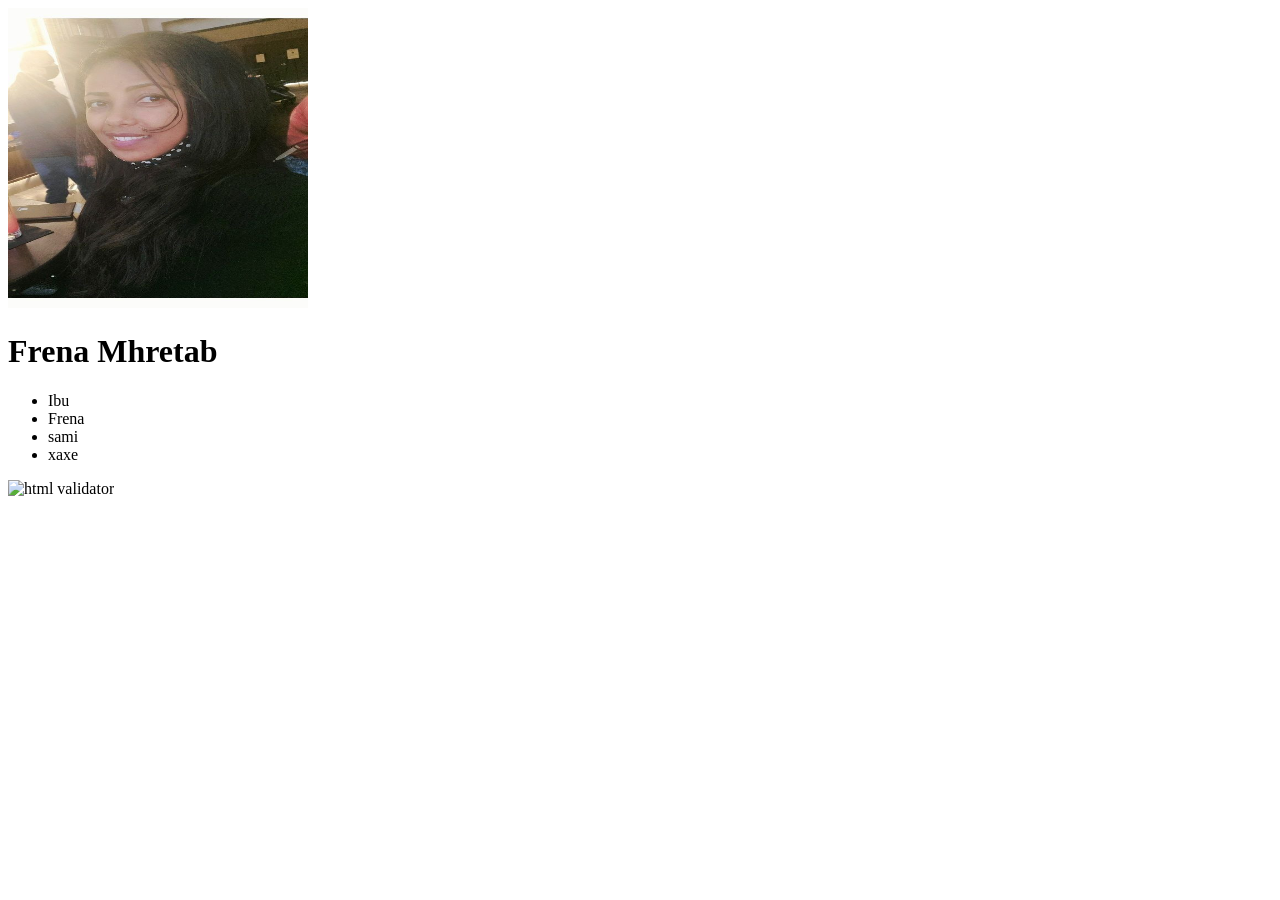
==== index.html @ 2c914fa2 "new" ====
<!DOCTYPE html>
<html lang="en">
<head>
</head>
    <meta charset
    ="UTF-8">
    <meta http-equiv="X-UA-Compatible" content="IE=edge">
    <meta name="viewport" content="width=device-width, initial-scale=1.0">
    <title>Document</title>
<img src="./photo_2022-05-24_17-56-02.jpg" alt="picture" height="300" width="300">

</head>
<body>
    <h1>Frena Mhretab </h1>
    <ul>
        <li>
        Ibu    
        </li>
        <li>Frena</li>
        <li>sami</li>
        <li>xaxe</li>
    </ul>
    <href="http://validator.w3.org/check/referer"> 
    <img src="http://mumstudents.org/cs472/2014-09/images/w3c-html.png" 
    alt="html validator"/></a>
</body>
</html>
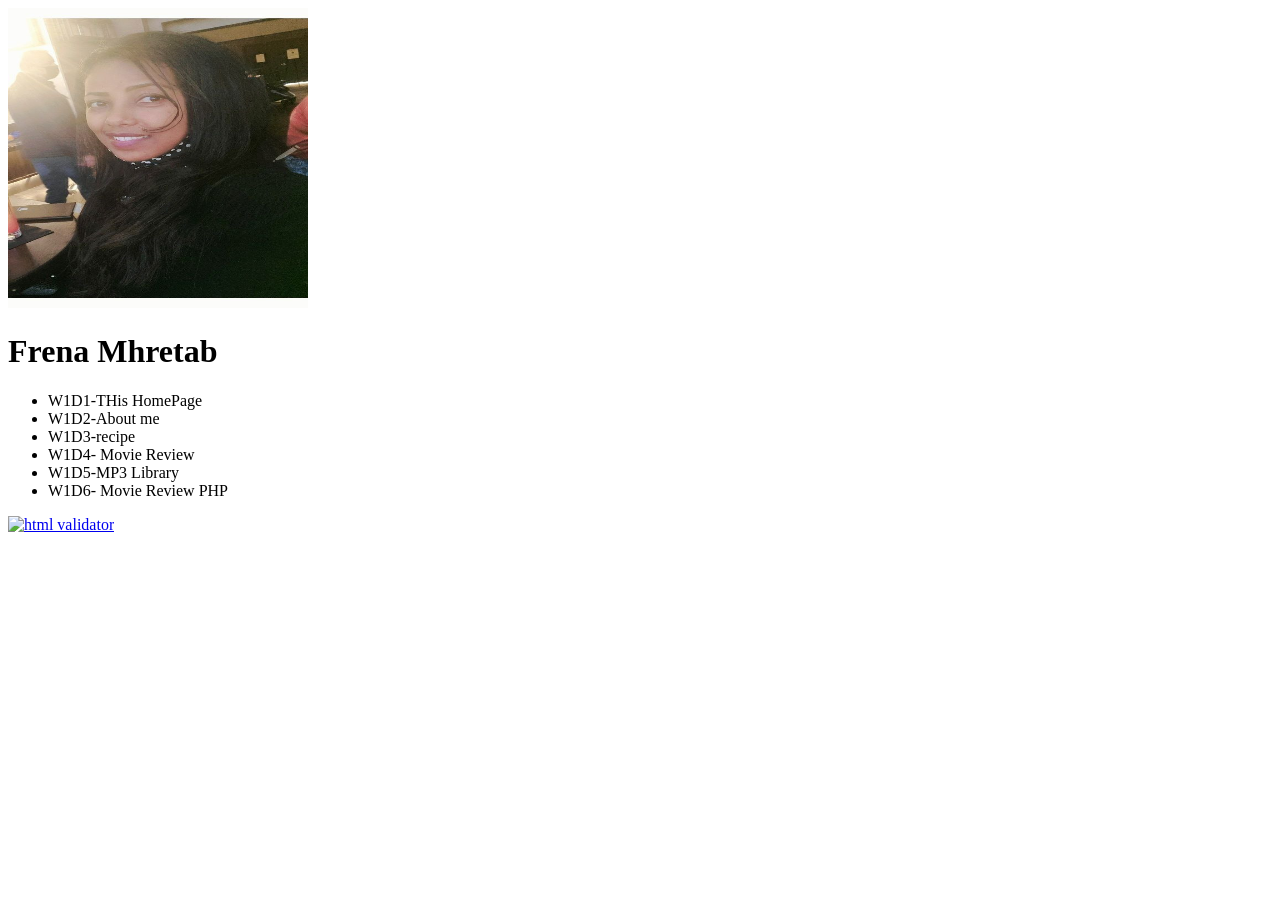
==== commit 7ae321d6: "new" ====
--- a/index.html
+++ b/index.html
@@ -1,9 +1,8 @@
 <!DOCTYPE html>
 <html lang="en">
-<head>
+<head>  
 </head>
-    <meta charset
-    ="UTF-8">
+    <meta charset ="UTF-8">
     <meta http-equiv="X-UA-Compatible" content="IE=edge">
     <meta name="viewport" content="width=device-width, initial-scale=1.0">
     <title>Document</title>
@@ -13,15 +12,15 @@
 <body>
     <h1>Frena Mhretab </h1>
     <ul>
-        <li>
-        Ibu    
-        </li>
-        <li>Frena</li>
-        <li>sami</li>
-        <li>xaxe</li>
+        
+        <li>W1D1-THis HomePage</li>
+        <li>W1D2-About me</li>
+        <li>W1D3-recipe</li>
+        <li>W1D4- Movie Review</li>
+        <li>W1D5-MP3 Library</li>
+        <li>W1D6- Movie Review PHP</li>
     </ul>
-    <href="http://validator.w3.org/check/referer"> 
-    <img src="http://mumstudents.org/cs472/2014-09/images/w3c-html.png" 
-    alt="html validator"/></a>
+    <a href="https://validator.w3.org/nu/?doc=https%3A%2F%2Ffrenamhretab.github.io"> <img
+        src="http://mumstudents.org/cs472/2014-09/images/w3c-html.png" alt="html validator" /></a>
 </body>
 </html>
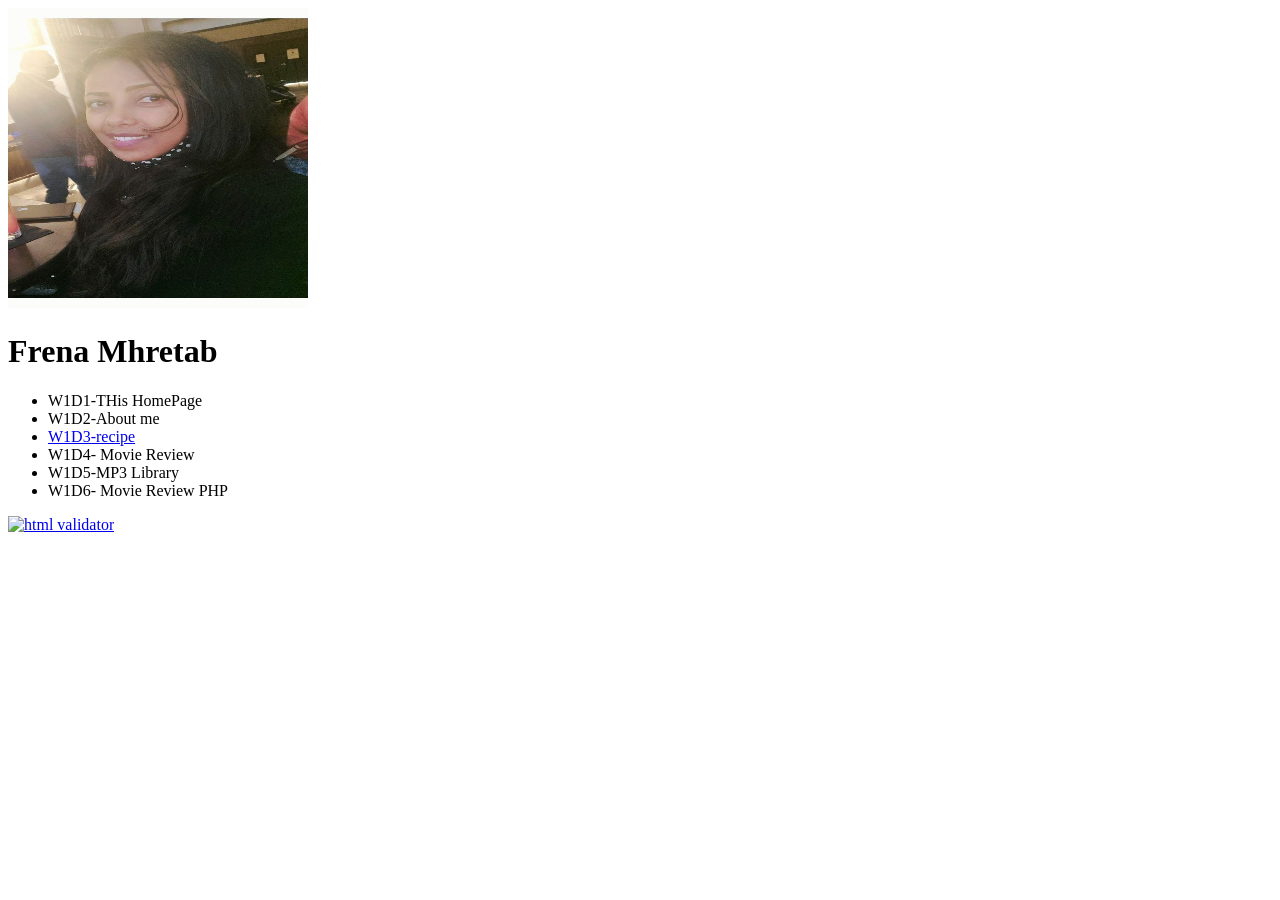
==== commit a9fa5a94: "new  one" ====
--- a/index.html
+++ b/index.html
@@ -1,21 +1,21 @@
 <!DOCTYPE html>
 <html lang="en">
-<head>  
-</head>
+<head>
     <meta charset ="UTF-8">
     <meta http-equiv="X-UA-Compatible" content="IE=edge">
     <meta name="viewport" content="width=device-width, initial-scale=1.0">
     <title>Document</title>
-<img src="./photo_2022-05-24_17-56-02.jpg" alt="picture" height="300" width="300">
-
 </head>
 <body>
+<img src="/photo_2022-05-24_17-56-02.jpg" alt="picture" height="300" width="300">
+
+
     <h1>Frena Mhretab </h1>
     <ul>
         
         <li>W1D1-THis HomePage</li>
         <li>W1D2-About me</li>
-        <li>W1D3-recipe</li>
+        <li><a href="./LAB-2/lab-2.html">W1D3-recipe</a></li>
         <li>W1D4- Movie Review</li>
         <li>W1D5-MP3 Library</li>
         <li>W1D6- Movie Review PHP</li>
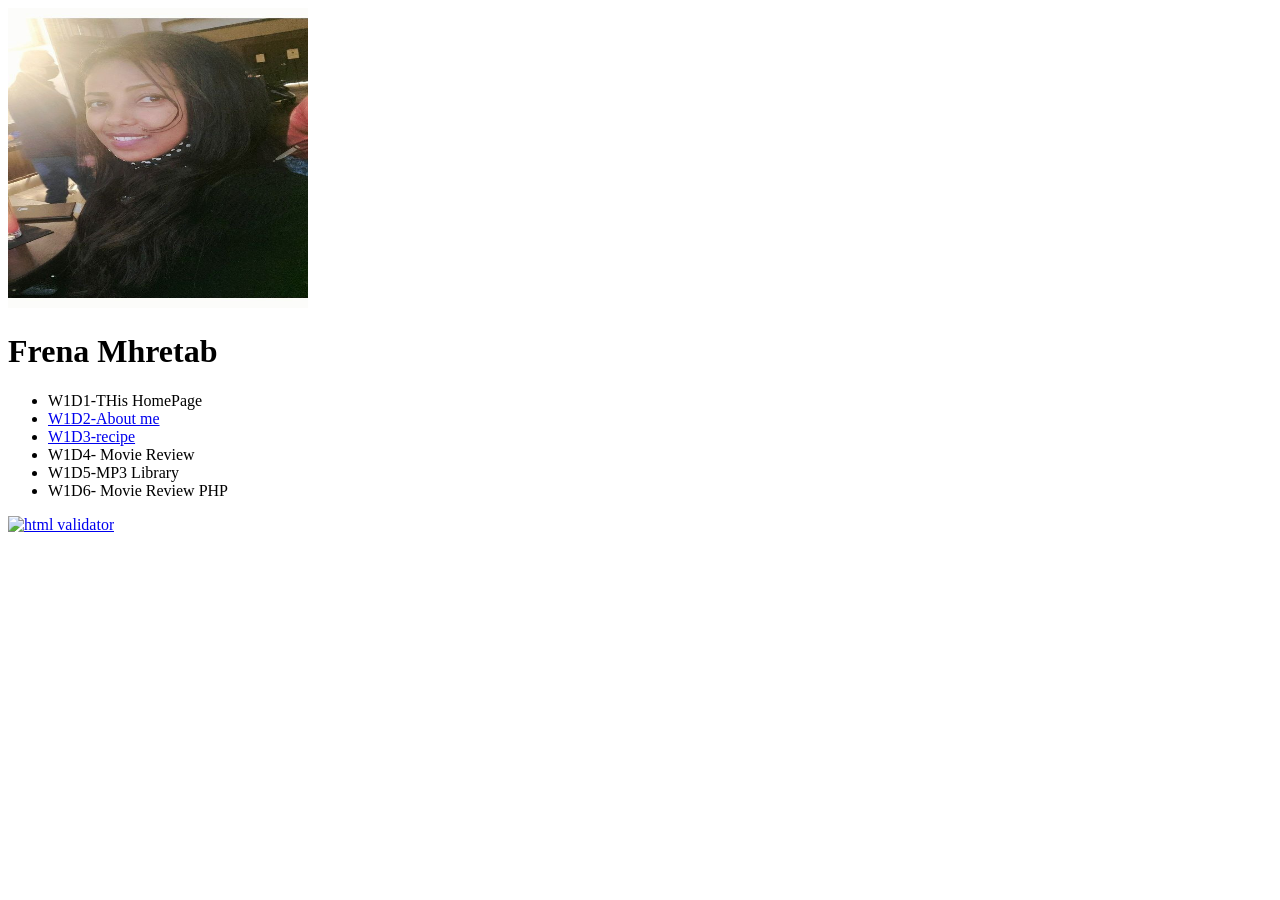
==== commit 9c3e9aa3: "new" ====
--- a/index.html
+++ b/index.html
@@ -14,8 +14,8 @@
     <ul>
         
         <li>W1D1-THis HomePage</li>
-        <li>W1D2-About me</li>
-        <li><a href="./LAB-2/lab-2.html">W1D3-recipe</a></li>
+        <li><a href="./aboutme.html">W1D2-About me </a></li>
+        <li><a href="./LAB-2/lab-2.html"> W1D3-recipe </a></li>
         <li>W1D4- Movie Review</li>
         <li>W1D5-MP3 Library</li>
         <li>W1D6- Movie Review PHP</li>
